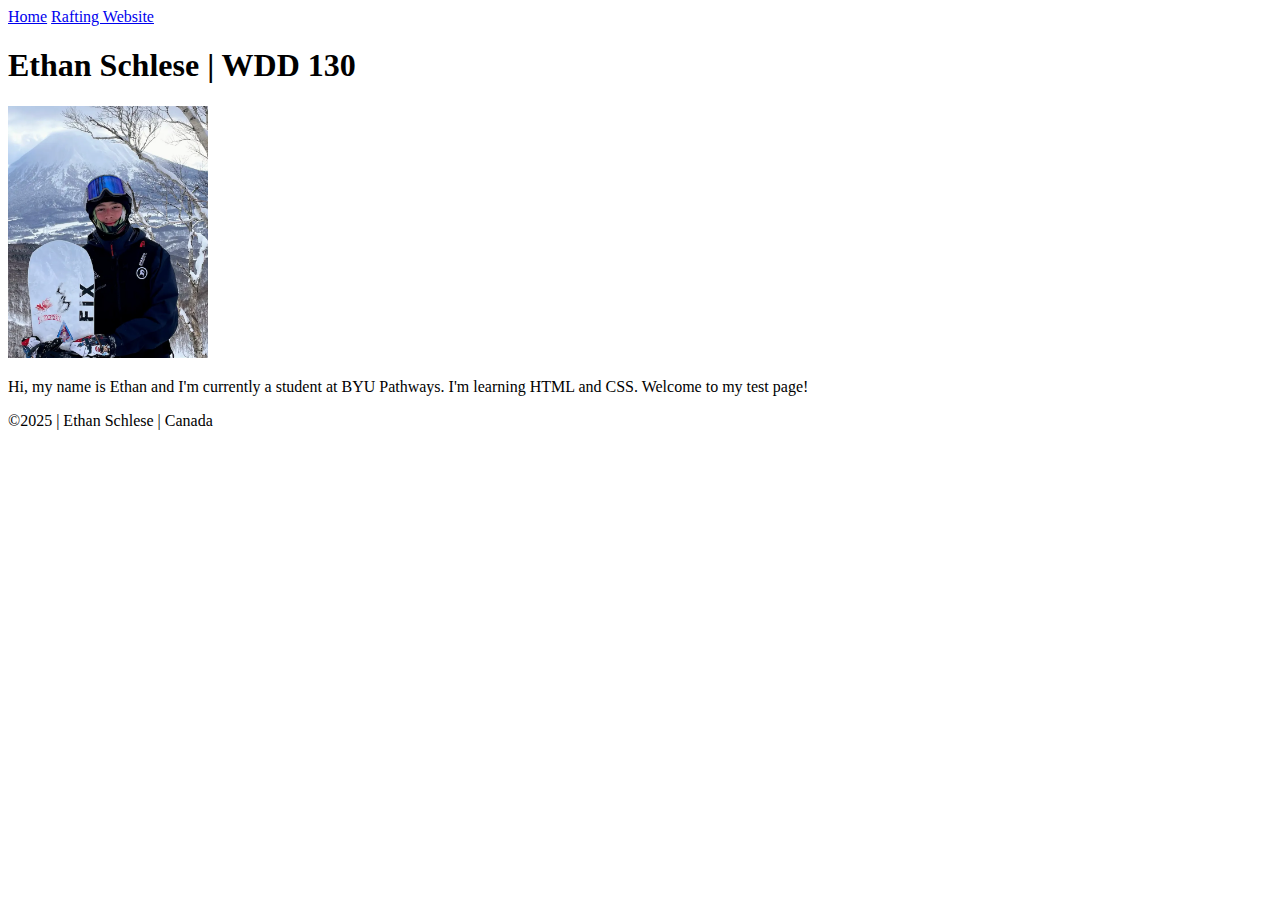
==== index.html @ 47d6387e "first commit" ====
<!DOCTYPE html>
<html lang="en-US">
    <head>
        <meta charset="utf-8">
        <meta name="viewport" content="width=device-width,initial-scale=1.0">
        <title>Ethan Schlese | WDD 130</title>
    </head>
    <body>
        <header>
            <nav>
                <a href="#">Home</a>
                <a href="wwr/">Rafting Website</a>
            </nav>
        </header>
        <main>
            <h1>Ethan Schlese | WDD 130</h1>
            <img src="images/profile.webp" alt="Ethan Schlese" width="200">
            <p>Hi, my name is Ethan and I'm currently a student at BYU Pathways. I'm learning HTML and CSS. Welcome to my test page!</p>
        </main>
        <footer>
            <p>&copy;2025 | Ethan Schlese | Canada</p>
        </footer>
    </body>
</html>
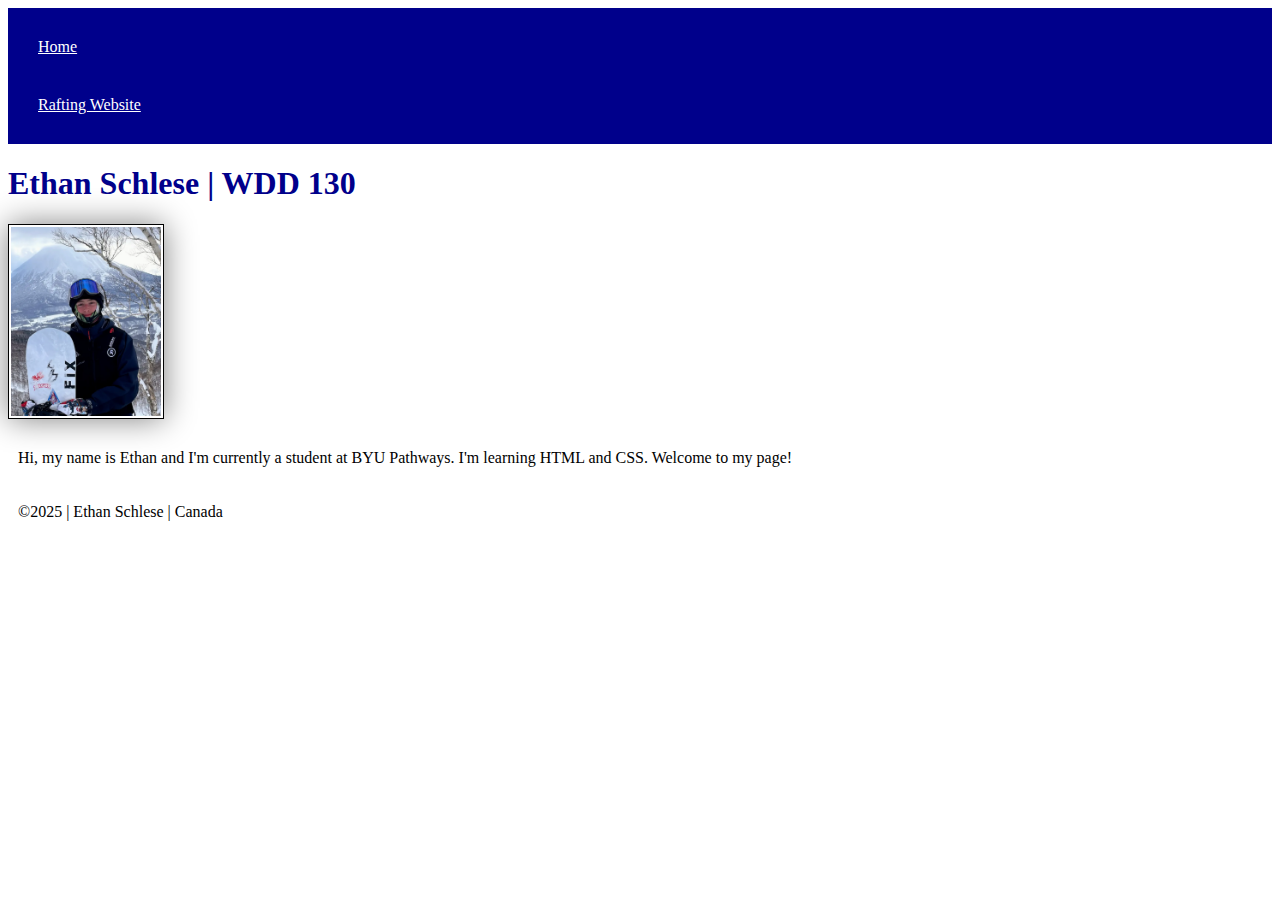
==== commit 4e04f612: "created a CSS style file and adjusted wording of the page welcome" ====
--- a/index.html
+++ b/index.html
@@ -1,24 +1,29 @@
 <!DOCTYPE html>
 <html lang="en-US">
-    <head>
-        <meta charset="utf-8">
-        <meta name="viewport" content="width=device-width,initial-scale=1.0">
-        <title>Ethan Schlese | WDD 130</title>
-    </head>
-    <body>
-        <header>
-            <nav>
-                <a href="#">Home</a>
-                <a href="wwr/">Rafting Website</a>
-            </nav>
-        </header>
-        <main>
-            <h1>Ethan Schlese | WDD 130</h1>
-            <img src="images/profile.webp" alt="Ethan Schlese" width="200">
-            <p>Hi, my name is Ethan and I'm currently a student at BYU Pathways. I'm learning HTML and CSS. Welcome to my test page!</p>
-        </main>
-        <footer>
-            <p>&copy;2025 | Ethan Schlese | Canada</p>
-        </footer>
-    </body>
+
+<head>
+    <meta charset="utf-8">
+    <meta name="viewport" content="width=device-width,initial-scale=1.0">
+    <title>Ethan Schlese | WDD 130</title>
+    <link rel="stylesheet" href="styles/styles.css">
+</head>
+
+<body>
+    <header>
+        <nav>
+            <a href="#">Home</a>
+            <a href="wwr/">Rafting Website</a>
+        </nav>
+    </header>
+    <main>
+        <h1>Ethan Schlese | WDD 130</h1>
+        <img src="images/profile.webp" alt="Ethan Schlese" width="200">
+        <p>Hi, my name is Ethan and I'm currently a student at BYU Pathways. I'm learning HTML and CSS. Welcome to my
+            page!</p>
+    </main>
+    <footer>
+        <p>&copy;2025 | Ethan Schlese | Canada</p>
+    </footer>
+</body>
+
 </html>--- a/styles/styles.css
+++ b/styles/styles.css
@@ -0,0 +1,26 @@
+nav {
+    background-color: darkblue;
+    padding: 10px;
+}
+
+nav a {
+    color: white;
+    display: block;
+    padding: 20px;
+}
+
+h1 {
+    color: darkblue;
+}
+
+img {
+    width: 150px;
+    height: auto;
+    border: 1px solid black;
+    padding: 2px;
+    box-shadow: 0 0 30px gray;
+}
+
+p {
+    padding: 10px;
+}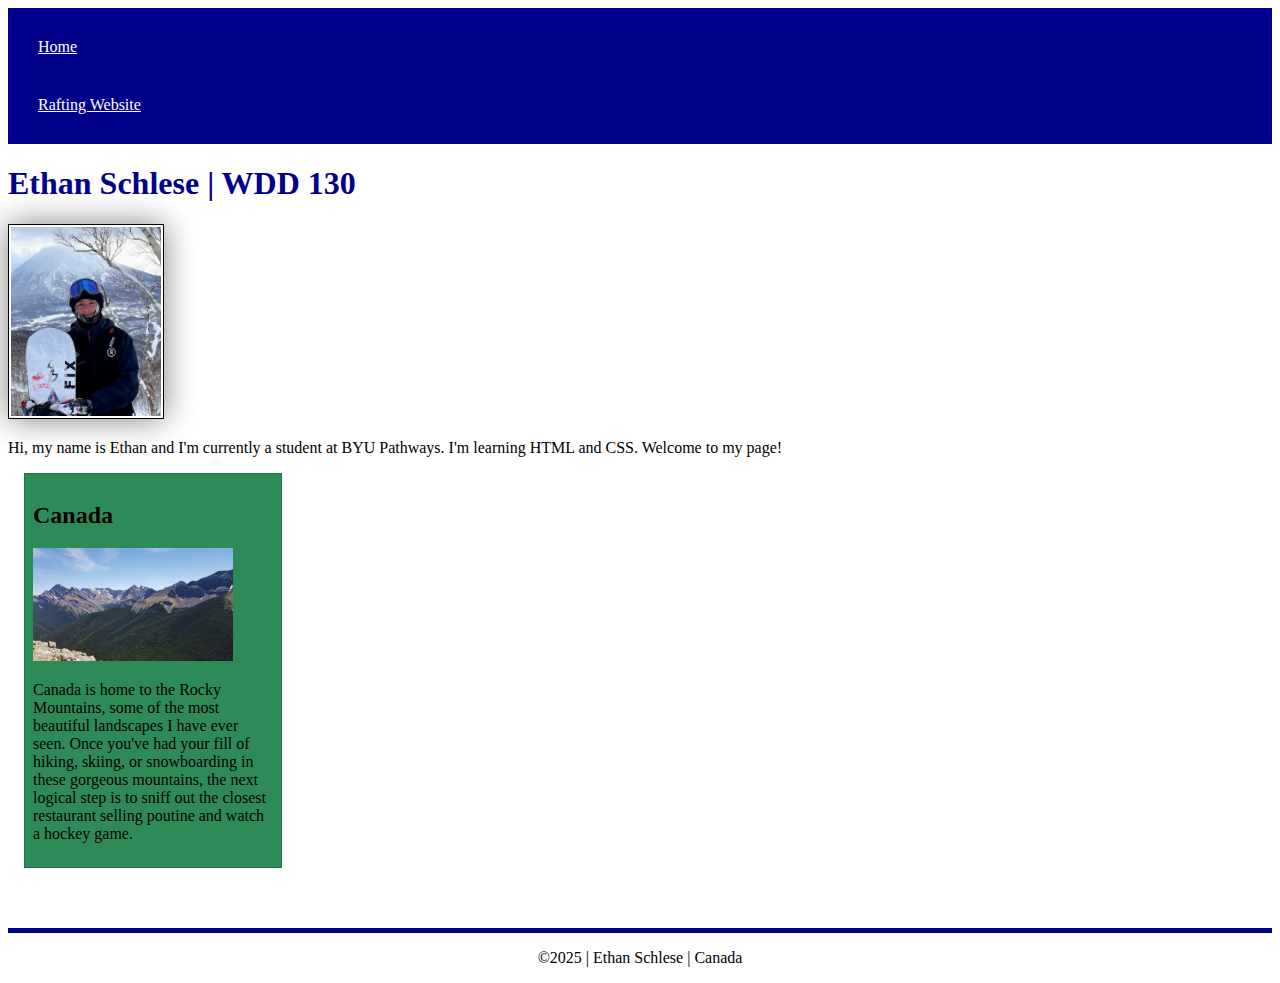
==== commit 9b31c7b6: "made css adjustments and added the aside element about canada" ====
--- a/index.html
+++ b/index.html
@@ -5,6 +5,9 @@
     <meta charset="utf-8">
     <meta name="viewport" content="width=device-width,initial-scale=1.0">
     <title>Ethan Schlese | WDD 130</title>
+    <meta name="description"
+        content="This is a page made by Ethan Schlese for his Web Fundamentals course at BYU Idaho.">
+    <meta name="author" content="Ethan Schlese">
     <link rel="stylesheet" href="styles/styles.css">
 </head>
 
@@ -21,6 +24,13 @@
         <p>Hi, my name is Ethan and I'm currently a student at BYU Pathways. I'm learning HTML and CSS. Welcome to my
             page!</p>
     </main>
+    <aside>
+        <h2>Canada</h2>
+        <img src="images/canada.webp" alt="Rocky mountains in Canada">
+        <p>Canada is home to the Rocky Mountains, some of the most beautiful landscapes I have ever seen. Once you've
+            had your fill of hiking, skiing, or snowboarding in these gorgeous mountains, the next logical step is to
+            sniff out the closest restaurant selling poutine and watch a hockey game. </p>
+    </aside>
     <footer>
         <p>&copy;2025 | Ethan Schlese | Canada</p>
     </footer>
--- a/styles/styles.css
+++ b/styles/styles.css
@@ -13,7 +13,7 @@
     color: darkblue;
 }
 
-img {
+main img {
     width: 150px;
     height: auto;
     border: 1px solid black;
@@ -22,5 +22,29 @@
 }
 
 p {
-    padding: 10px;
+    padding: 0;
+}
+
+main {
+    max-width: 840px;
+}
+
+aside {
+    width: 15rem;
+    margin: 1rem;
+    border: 1px solid rgb(0 0 0 / 0.2);
+    padding: 0.5rem;
+    background-color: seagreen;
+    color: black;
+}
+
+aside img {
+    width: 200px;
+    height: auto;
+}
+
+footer {
+    margin-top: 60px;
+    border-top: 5px solid darkblue;
+    text-align: center;
 }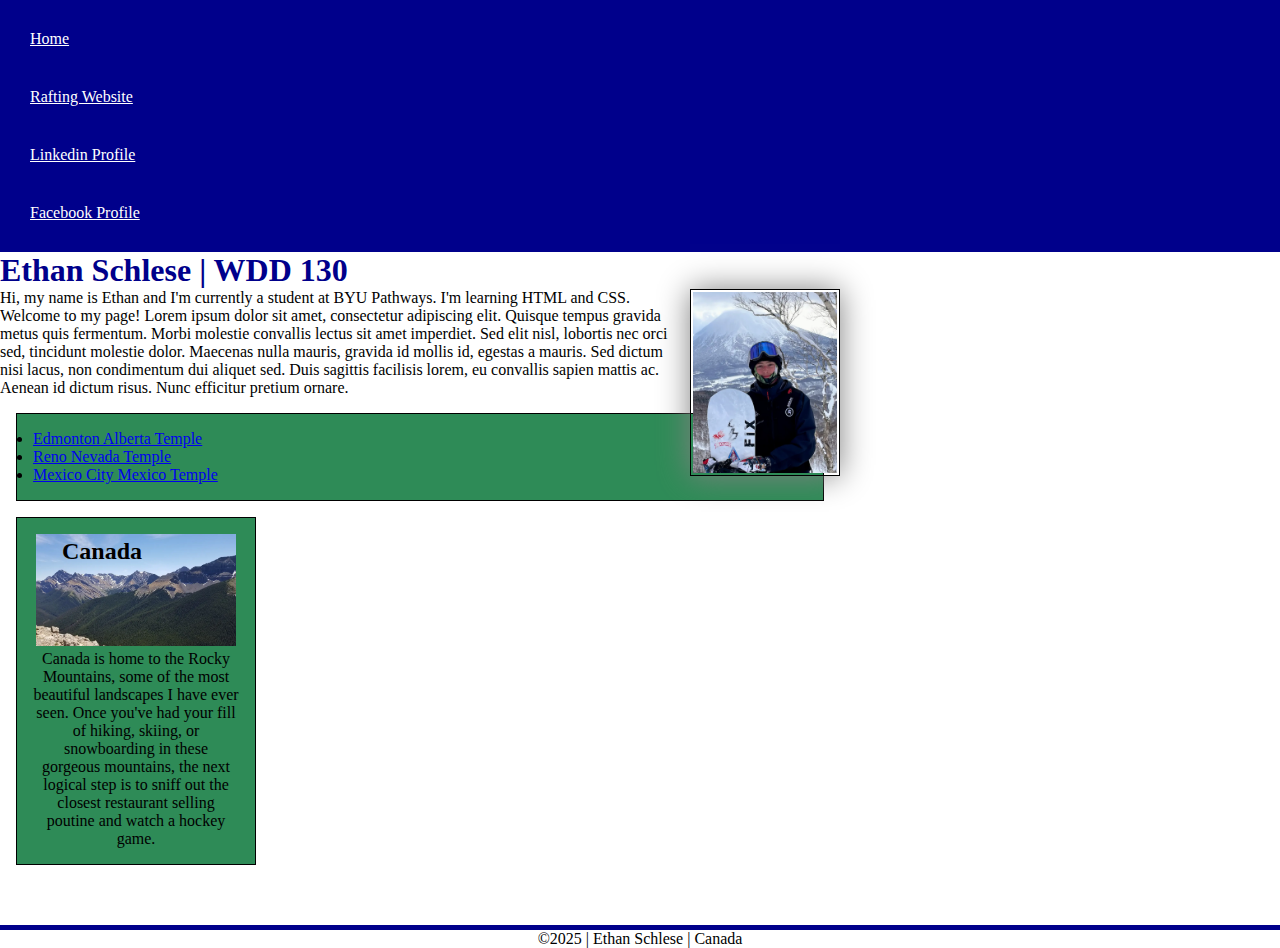
==== commit 6ea4bf7d: "week 3 home page enhancements" ====
--- a/index.html
+++ b/index.html
@@ -16,15 +16,29 @@
         <nav>
             <a href="#">Home</a>
             <a href="wwr/">Rafting Website</a>
+            <a href="https://www.linkedin.com/in/eschlese/">Linkedin Profile</a>
+            <a href="https://facebook.com">Facebook Profile</a>
         </nav>
     </header>
     <main>
         <h1>Ethan Schlese | WDD 130</h1>
         <img src="images/profile.webp" alt="Ethan Schlese" width="200">
         <p>Hi, my name is Ethan and I'm currently a student at BYU Pathways. I'm learning HTML and CSS. Welcome to my
-            page!</p>
+            page! Lorem ipsum dolor sit amet, consectetur adipiscing elit. Quisque tempus gravida metus quis fermentum.
+            Morbi molestie convallis lectus sit amet imperdiet. Sed elit nisl, lobortis nec orci sed, tincidunt molestie
+            dolor. Maecenas nulla mauris, gravida id mollis id, egestas a mauris. Sed dictum nisi lacus, non condimentum
+            dui aliquet sed. Duis sagittis facilisis lorem, eu convallis sapien mattis ac. Aenean id dictum risus. Nunc
+            efficitur pretium ornare.</p>
+        <ul class="box">
+            <li><a href="https://www.churchofjesuschrist.org/temples/details/edmonton-alberta-temple?lang=eng"
+                    target="_blank">Edmonton Alberta Temple</a></li>
+            <li><a href="https://www.churchofjesuschrist.org/temples/details/reno-nevada-temple?lang=eng"
+                    target="_blank">Reno Nevada Temple</a></li>
+            <li><a href="https://www.churchofjesuschrist.org/temples/details/mexico-city-mexico-temple?lang=eng"
+                    target="_blank">Mexico City Mexico Temple</a></li>
+        </ul>
     </main>
-    <aside>
+    <aside class="box">
         <h2>Canada</h2>
         <img src="images/canada.webp" alt="Rocky mountains in Canada">
         <p>Canada is home to the Rocky Mountains, some of the most beautiful landscapes I have ever seen. Once you've
@@ -36,4 +50,6 @@
     </footer>
 </body>
 
+<!-- Last edited 2025-04-07 -->
+
 </html>--- a/styles/styles.css
+++ b/styles/styles.css
@@ -1,5 +1,15 @@
+:root {
+    --background-colour: darkblue;
+}
+
+* {
+    margin: 0;
+    padding: 0;
+    box-sizing: border-box;
+}
+
 nav {
-    background-color: darkblue;
+    background-color: var(--background-colour);
     padding: 10px;
 }
 
@@ -10,7 +20,7 @@
 }
 
 h1 {
-    color: darkblue;
+    color: var(--background-colour);
 }
 
 main img {
@@ -19,6 +29,7 @@
     border: 1px solid black;
     padding: 2px;
     box-shadow: 0 0 30px gray;
+    float: right;
 }
 
 p {
@@ -30,12 +41,9 @@
 }
 
 aside {
+    position: relative;
     width: 15rem;
-    margin: 1rem;
-    border: 1px solid rgb(0 0 0 / 0.2);
-    padding: 0.5rem;
-    background-color: seagreen;
-    color: black;
+    text-align: center;
 }
 
 aside img {
@@ -43,8 +51,24 @@
     height: auto;
 }
 
+aside h2 {
+    position: absolute;
+    top: 20px;
+    left: 45px
+}
+
 footer {
     margin-top: 60px;
-    border-top: 5px solid darkblue;
+    border-top: 5px solid var(--background-colour);
     text-align: center;
+}
+
+/* Class Selectors */
+
+.box {
+    margin: 1rem;
+    border: 1px solid black;
+    padding: 1rem;
+    background-color: seagreen;
+    color: black;
 }